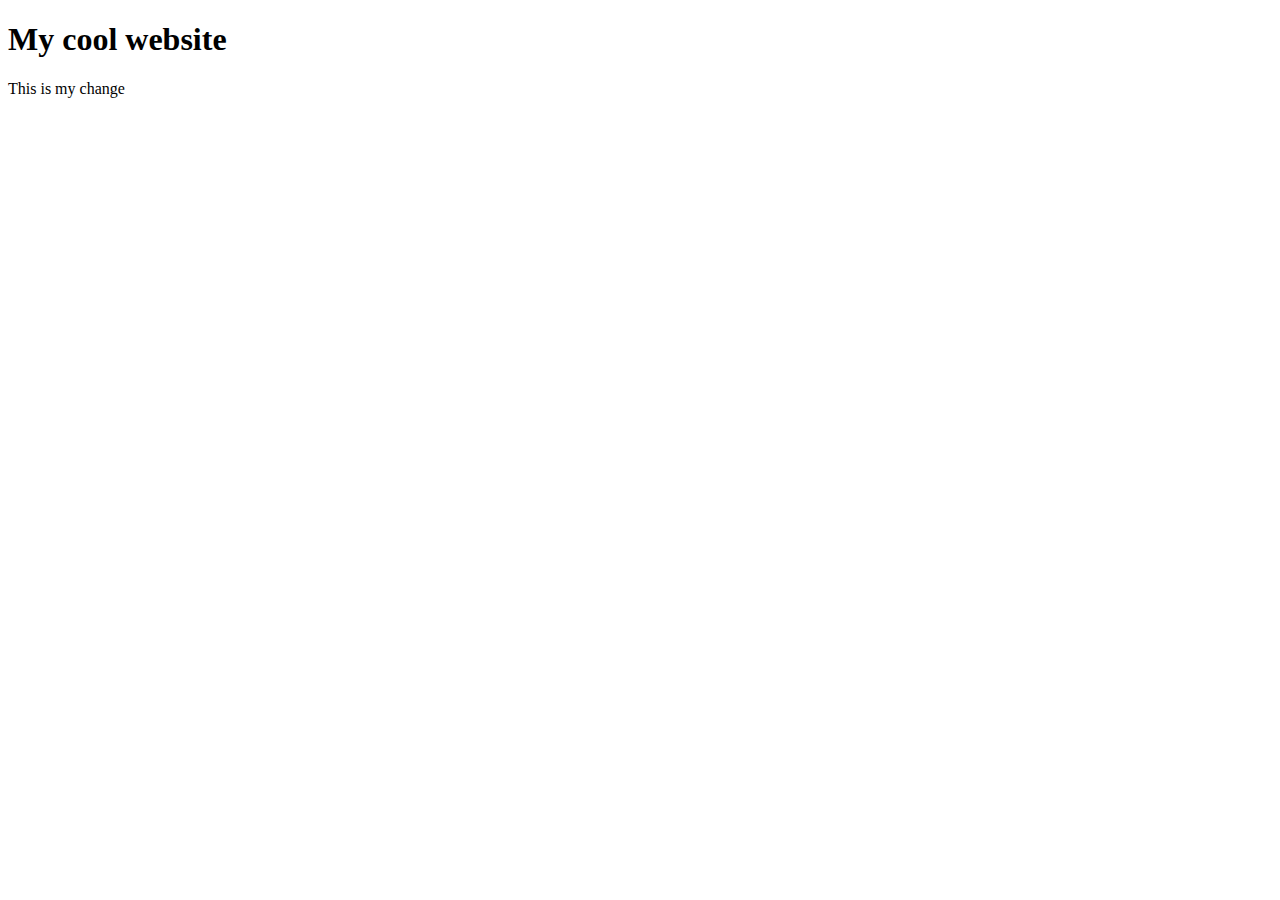
==== index.html @ 20a18167 "added the div tag with some text" ====
<!DOCTYPE html>
<html lang="en">
<head>
    <meta charset="UTF-8">
    <meta http-equiv="X-UA-Compatible" content="IE=edge">
    <meta name="viewport" content="width=device-width, initial-scale=1.0">
    <title>Git</title>
</head>
<body>
    <h1>My cool website</h1>
    <div>This is my change</div>
</body>
</html>
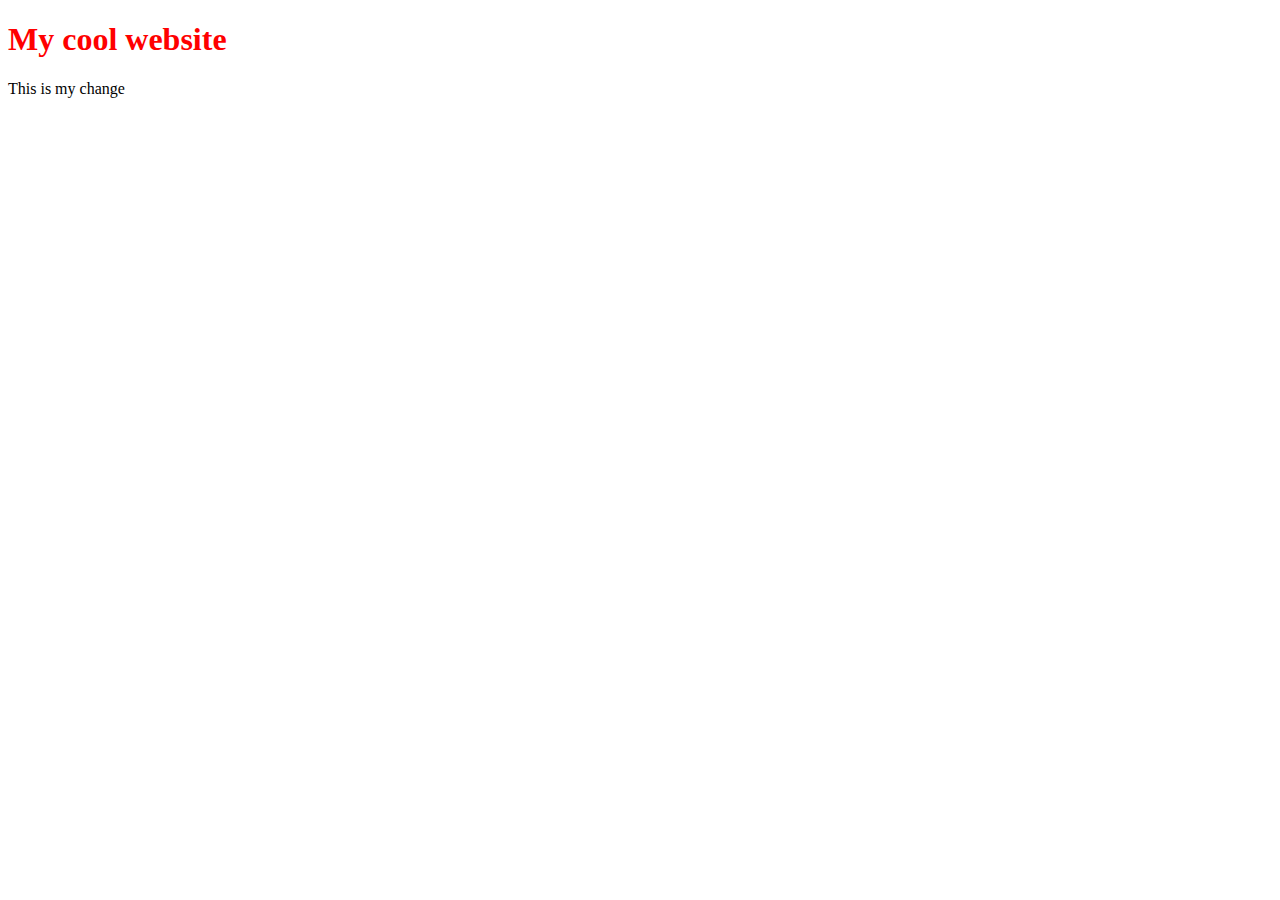
==== commit ac439a59: "added red color to h1 tag" ====
--- a/index.html
+++ b/index.html
@@ -7,7 +7,7 @@
     <title>Git</title>
 </head>
 <body>
-    <h1>My cool website</h1>
+    <h1 style="color:red">My cool website</h1>
     <div>This is my change</div>
 </body>
 </html>
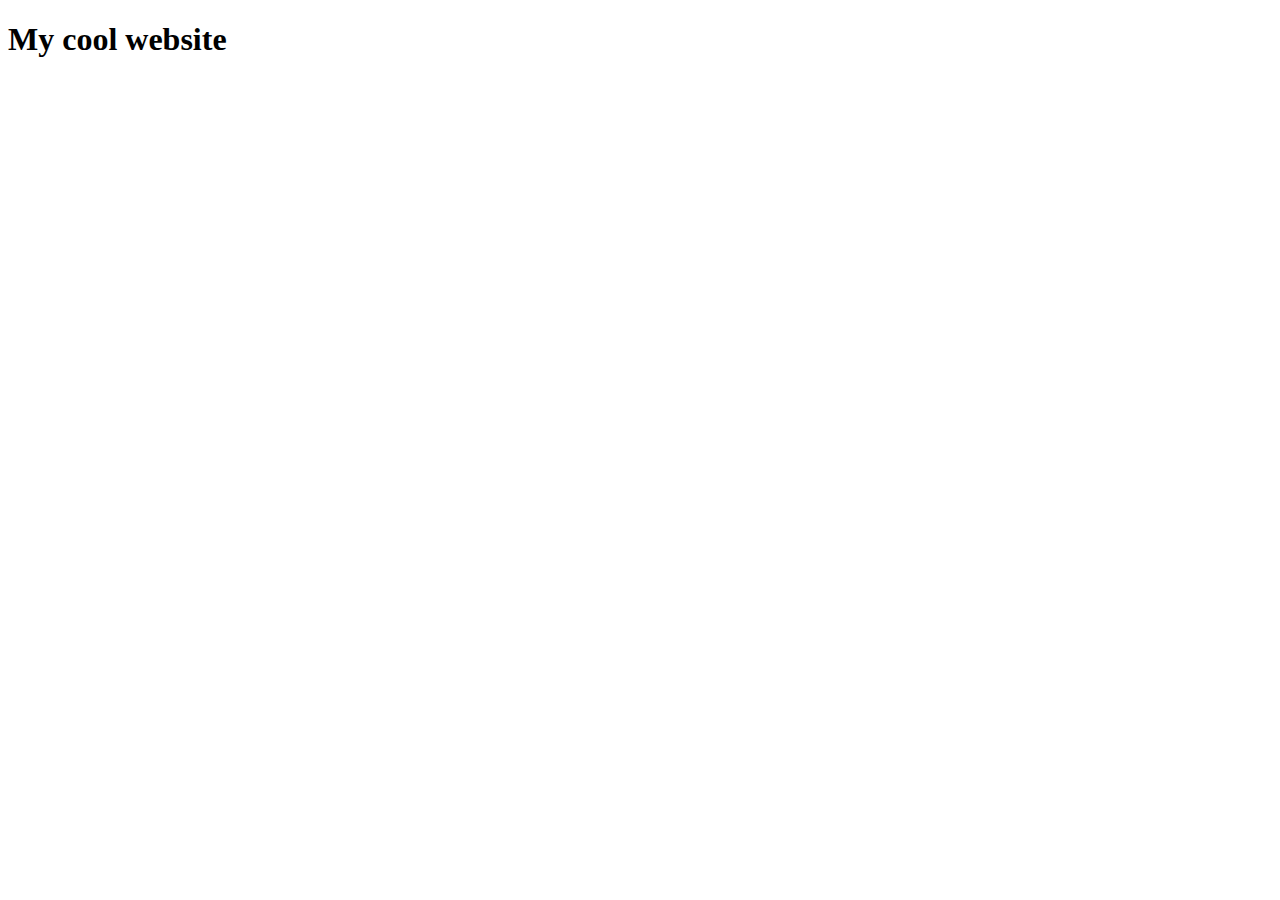
==== commit 63d6aaff: "added the h1 tag" ====
--- a/index.html
+++ b/index.html
@@ -7,7 +7,6 @@
     <title>Git</title>
 </head>
 <body>
-    <h1 style="color:red">My cool website</h1>
-    <div>This is my change</div>
+    <h1>My cool website</h1>
 </body>
-</html>
+</html>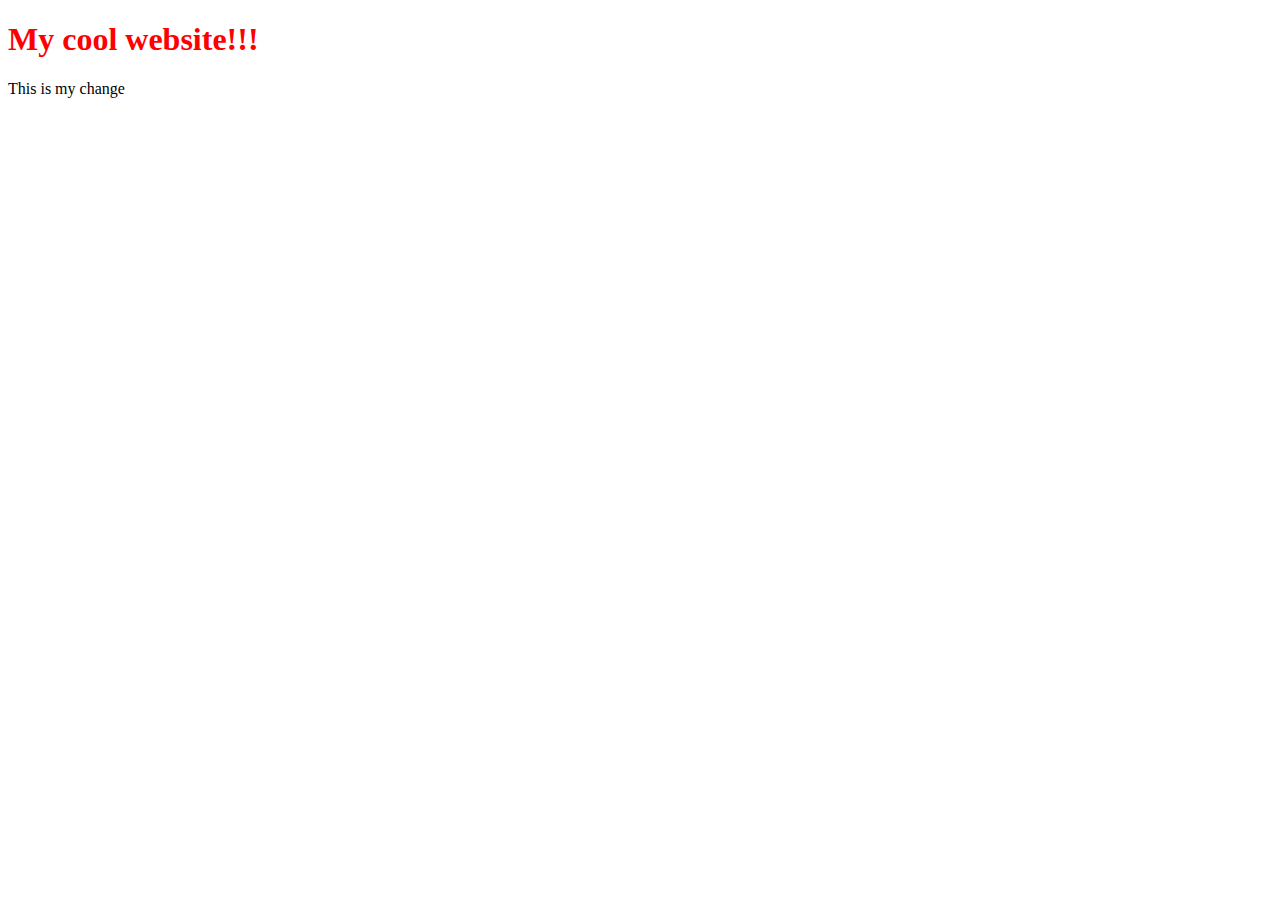
==== commit 61c9a648: "some text" ====
--- a/index.html
+++ b/index.html
@@ -7,6 +7,7 @@
     <title>Git</title>
 </head>
 <body>
-    <h1>My cool website</h1>
+    <h1 style="color:red">My cool website!!!</h1>
+    <div>This is my change</div>
 </body>
-</html>+</html>
